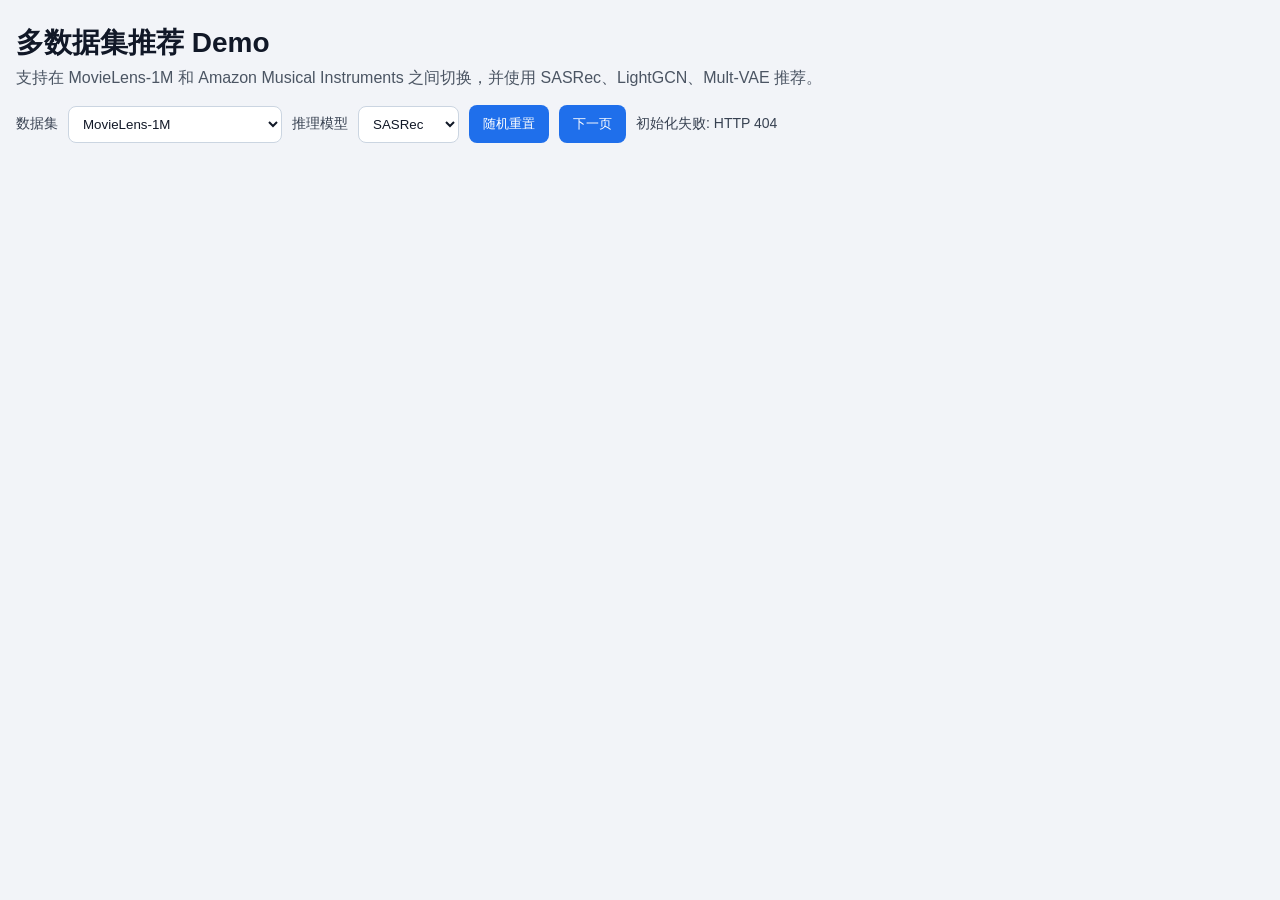
==== templates/index.html @ 73c6209e "Initial commit" ====
<!doctype html>
<html lang="zh-CN">
<head>
  <meta charset="utf-8">
  <meta name="viewport" content="width=device-width, initial-scale=1">
  <title>Multi-Dataset Recommender Demo</title>
  <link rel="stylesheet" href="/static/style.css">
</head>
<body>
  <main class="container">
    <h1>多数据集推荐 Demo</h1>
    <p class="subtitle">支持在 MovieLens-1M 和 Amazon Musical Instruments 之间切换，并使用 SASRec、LightGCN、Mult-VAE 推荐。</p>

    <section class="toolbar">
      <label for="datasetSelect">数据集</label>
      <select id="datasetSelect">
        <option value="ml1m">MovieLens-1M</option>
        <option value="amazon_mi">Amazon Musical Instruments</option>
      </select>

      <label for="algoSelect">推理模型</label>
      <select id="algoSelect">
        <option value="sasrec">SASRec</option>
        <option value="lightgcn">LightGCN</option>
        <option value="multvae">Mult-VAE</option>
      </select>
      <button id="resetBtn" type="button">随机重置</button>
      <button id="nextBtn" type="button">下一页</button>
      <span id="statusText">加载中...</span>
    </section>

    <section id="grid" class="grid"></section>
  </main>

  <script src="/static/app.js"></script>
</body>
</html>
---- static/style.css ----
* {
  box-sizing: border-box;
}

body {
  margin: 0;
  font-family: -apple-system, BlinkMacSystemFont, "Segoe UI", sans-serif;
  background: #f2f4f8;
  color: #111827;
}

.container {
  max-width: 1400px;
  margin: 0 auto;
  padding: 24px 16px 40px;
}

h1 {
  margin: 0 0 6px;
  font-size: 28px;
}

.subtitle {
  margin: 0 0 16px;
  color: #4b5563;
}

.toolbar {
  display: flex;
  gap: 10px;
  align-items: center;
  margin-bottom: 18px;
  flex-wrap: wrap;
}

button {
  border: 0;
  background: #1f6feb;
  color: #fff;
  padding: 10px 14px;
  border-radius: 8px;
  cursor: pointer;
}

button:disabled {
  opacity: 0.45;
  cursor: not-allowed;
}

label {
  color: #374151;
  font-size: 14px;
}

select {
  border: 1px solid #cbd5e1;
  background: #fff;
  color: #111827;
  padding: 9px 10px;
  border-radius: 8px;
}

#statusText {
  color: #374151;
  font-size: 14px;
}

.grid {
  display: grid;
  grid-template-columns: repeat(4, minmax(0, 1fr));
  gap: 14px;
}

.card {
  background: #fff;
  border-radius: 12px;
  overflow: hidden;
  box-shadow: 0 10px 20px rgba(17, 24, 39, 0.08);
  cursor: pointer;
  transition: transform 0.15s ease;
}

.card:hover {
  transform: translateY(-2px);
}

.poster {
  width: 100%;
  aspect-ratio: 2 / 3;
  object-fit: cover;
  display: block;
  background: #e5e7eb;
}

.content {
  padding: 10px 12px 12px;
}

.title {
  font-size: 16px;
  font-weight: 700;
  margin: 0 0 6px;
}

.desc {
  margin: 0;
  color: #4b5563;
  line-height: 1.45;
  font-size: 13px;
}

.empty {
  padding: 24px;
  background: #fff;
  border-radius: 12px;
  color: #4b5563;
}

@media (max-width: 760px) {
  .grid {
    grid-template-columns: repeat(2, minmax(0, 1fr));
  }
}
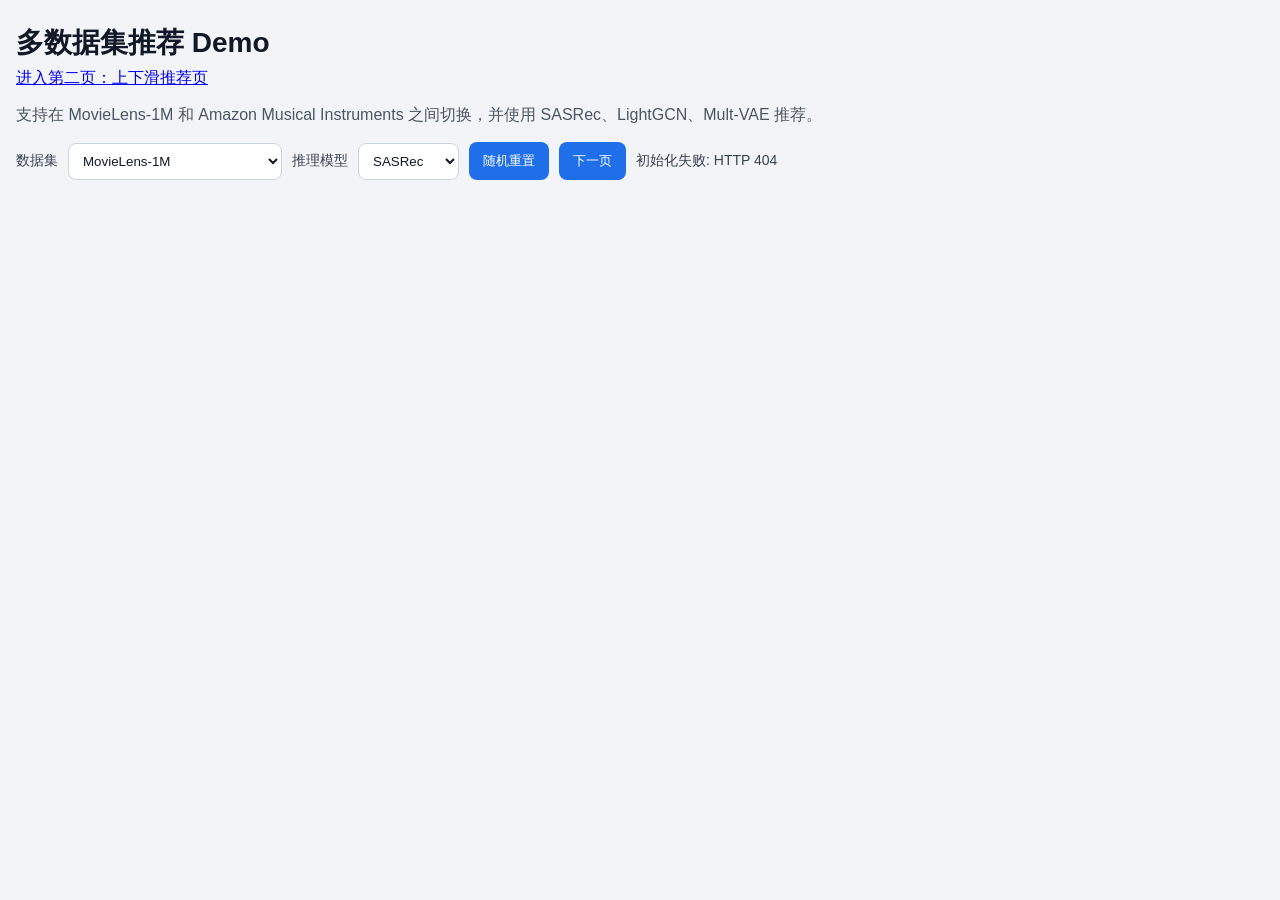
==== commit b9f4a6dd: "new comment" ====
--- a/templates/index.html
+++ b/templates/index.html
@@ -9,6 +9,7 @@
 <body>
   <main class="container">
     <h1>多数据集推荐 Demo</h1>
+    <p class="subtitle"><a href="/swipe">进入第二页：上下滑推荐页</a></p>
     <p class="subtitle">支持在 MovieLens-1M 和 Amazon Musical Instruments 之间切换，并使用 SASRec、LightGCN、Mult-VAE 推荐。</p>
 
     <section class="toolbar">
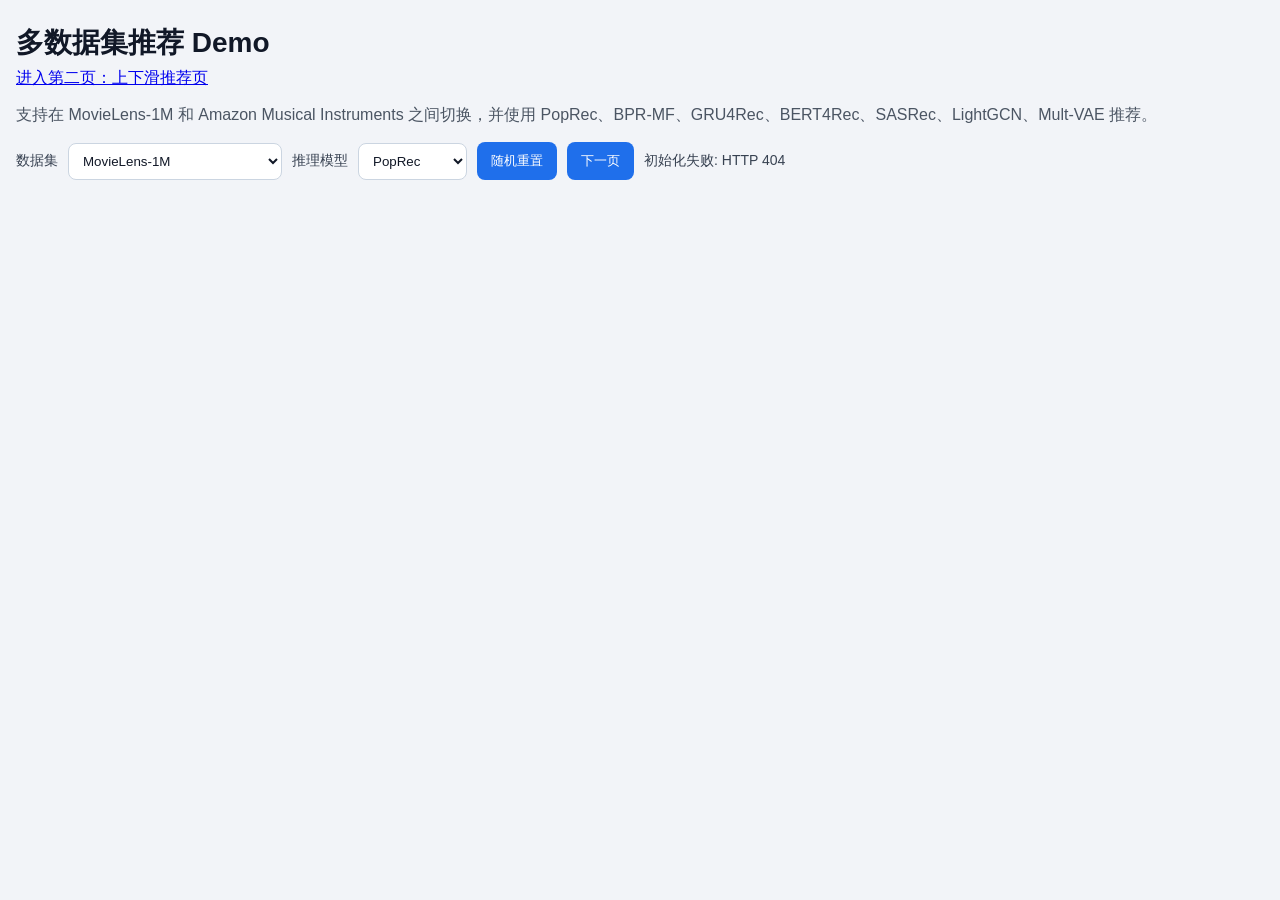
==== commit eba5b6d8: "chore: update 2026-04-08 13:17:22" ====
--- a/templates/index.html
+++ b/templates/index.html
@@ -10,7 +10,7 @@
   <main class="container">
     <h1>多数据集推荐 Demo</h1>
     <p class="subtitle"><a href="/swipe">进入第二页：上下滑推荐页</a></p>
-    <p class="subtitle">支持在 MovieLens-1M 和 Amazon Musical Instruments 之间切换，并使用 SASRec、LightGCN、Mult-VAE 推荐。</p>
+    <p class="subtitle">支持在 MovieLens-1M 和 Amazon Musical Instruments 之间切换，并使用 PopRec、BPR-MF、GRU4Rec、BERT4Rec、SASRec、LightGCN、Mult-VAE 推荐。</p>
 
     <section class="toolbar">
       <label for="datasetSelect">数据集</label>
@@ -21,6 +21,10 @@
 
       <label for="algoSelect">推理模型</label>
       <select id="algoSelect">
+        <option value="poprec">PopRec</option>
+        <option value="bprmf">BPR-MF</option>
+        <option value="gru4rec">GRU4Rec</option>
+        <option value="bert4rec">BERT4Rec</option>
         <option value="sasrec">SASRec</option>
         <option value="lightgcn">LightGCN</option>
         <option value="multvae">Mult-VAE</option>
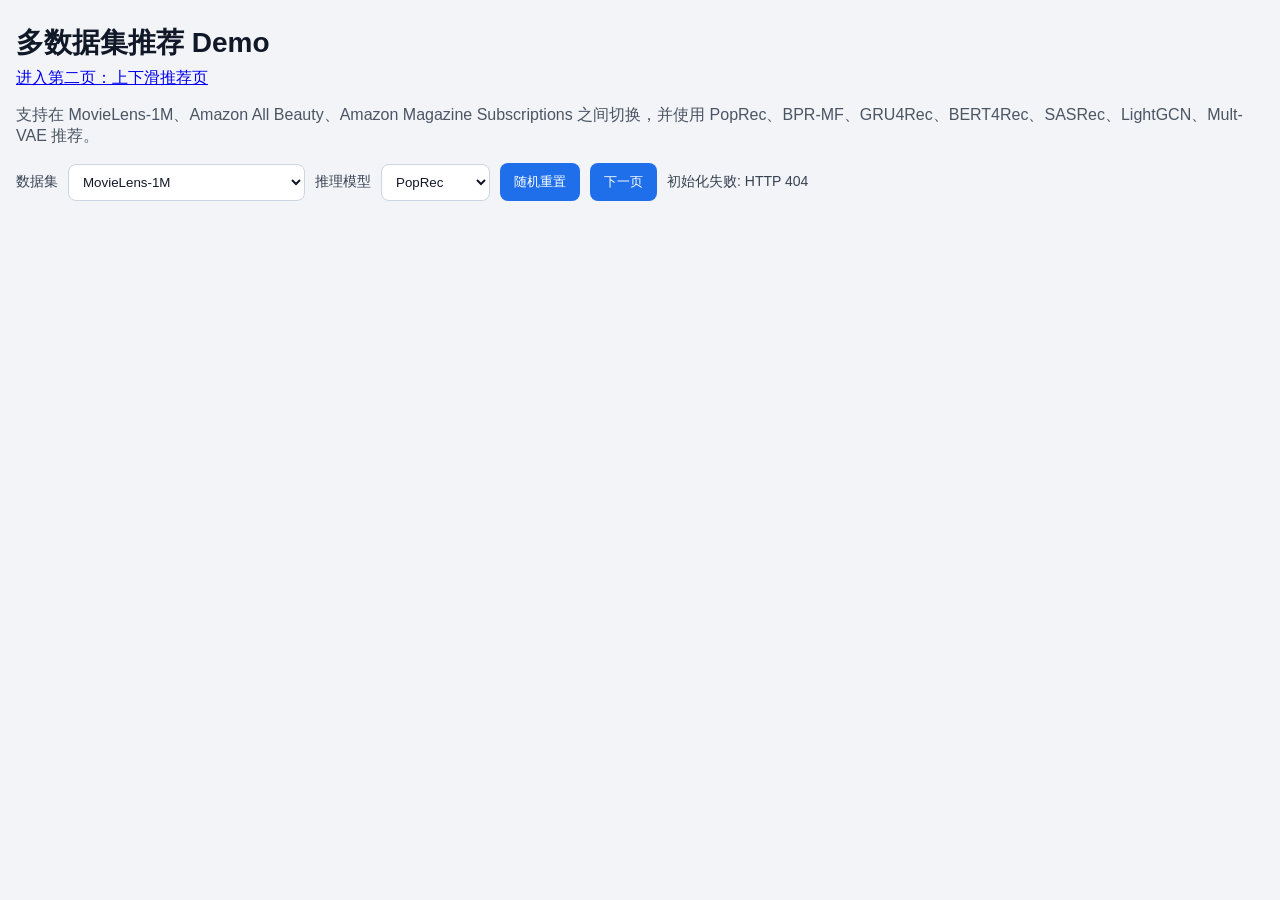
==== commit 1473b0d9: "chore: update 2026-04-15 17:25:19" ====
--- a/templates/index.html
+++ b/templates/index.html
@@ -10,13 +10,14 @@
   <main class="container">
     <h1>多数据集推荐 Demo</h1>
     <p class="subtitle"><a href="/swipe">进入第二页：上下滑推荐页</a></p>
-    <p class="subtitle">支持在 MovieLens-1M 和 Amazon Musical Instruments 之间切换，并使用 PopRec、BPR-MF、GRU4Rec、BERT4Rec、SASRec、LightGCN、Mult-VAE 推荐。</p>
+    <p class="subtitle">支持在 MovieLens-1M、Amazon All Beauty、Amazon Magazine Subscriptions 之间切换，并使用 PopRec、BPR-MF、GRU4Rec、BERT4Rec、SASRec、LightGCN、Mult-VAE 推荐。</p>
 
     <section class="toolbar">
       <label for="datasetSelect">数据集</label>
       <select id="datasetSelect">
         <option value="ml1m">MovieLens-1M</option>
-        <option value="amazon_mi">Amazon Musical Instruments</option>
+        <option value="amazon_all_beauty">Amazon All Beauty</option>
+        <option value="amazon_magazine_subscriptions">Amazon Magazine Subscriptions</option>
       </select>
 
       <label for="algoSelect">推理模型</label>
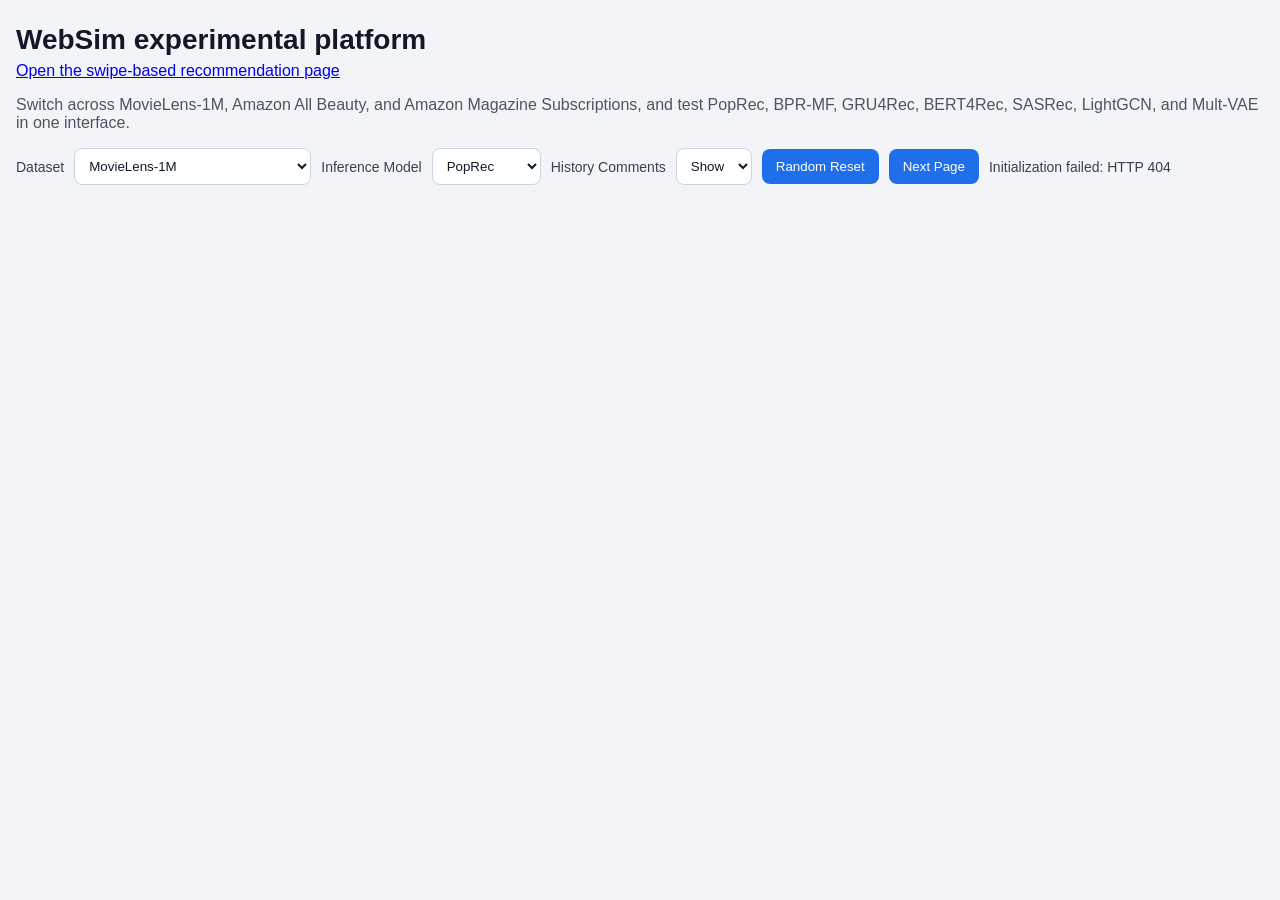
==== commit b305d224: "chore: update 2026-04-24 15:17:49" ====
--- a/templates/index.html
+++ b/templates/index.html
@@ -1,26 +1,26 @@
 <!doctype html>
-<html lang="zh-CN">
+<html lang="en">
 <head>
   <meta charset="utf-8">
   <meta name="viewport" content="width=device-width, initial-scale=1">
-  <title>Multi-Dataset Recommender Demo</title>
+  <title>WebSim experimental platform</title>
   <link rel="stylesheet" href="/static/style.css">
 </head>
 <body>
   <main class="container">
-    <h1>多数据集推荐 Demo</h1>
-    <p class="subtitle"><a href="/swipe">进入第二页：上下滑推荐页</a></p>
-    <p class="subtitle">支持在 MovieLens-1M、Amazon All Beauty、Amazon Magazine Subscriptions 之间切换，并使用 PopRec、BPR-MF、GRU4Rec、BERT4Rec、SASRec、LightGCN、Mult-VAE 推荐。</p>
+    <h1>WebSim experimental platform</h1>
+    <p class="subtitle"><a href="/swipe">Open the swipe-based recommendation page</a></p>
+    <p class="subtitle">Switch across MovieLens-1M, Amazon All Beauty, and Amazon Magazine Subscriptions, and test PopRec, BPR-MF, GRU4Rec, BERT4Rec, SASRec, LightGCN, and Mult-VAE in one interface.</p>
 
     <section class="toolbar">
-      <label for="datasetSelect">数据集</label>
+      <label for="datasetSelect">Dataset</label>
       <select id="datasetSelect">
         <option value="ml1m">MovieLens-1M</option>
         <option value="amazon_all_beauty">Amazon All Beauty</option>
         <option value="amazon_magazine_subscriptions">Amazon Magazine Subscriptions</option>
       </select>
 
-      <label for="algoSelect">推理模型</label>
+      <label for="algoSelect">Inference Model</label>
       <select id="algoSelect">
         <option value="poprec">PopRec</option>
         <option value="bprmf">BPR-MF</option>
@@ -30,9 +30,14 @@
         <option value="lightgcn">LightGCN</option>
         <option value="multvae">Mult-VAE</option>
       </select>
-      <button id="resetBtn" type="button">随机重置</button>
-      <button id="nextBtn" type="button">下一页</button>
-      <span id="statusText">加载中...</span>
+      <label for="historyCommentSelect">History Comments</label>
+      <select id="historyCommentSelect">
+        <option value="show">Show</option>
+        <option value="hide">Hide</option>
+      </select>
+      <button id="resetBtn" type="button">Random Reset</button>
+      <button id="nextBtn" type="button">Next Page</button>
+      <span id="statusText">Loading...</span>
     </section>
 
     <section id="grid" class="grid"></section>
--- a/static/style.css
+++ b/static/style.css
@@ -76,12 +76,22 @@
   border-radius: 12px;
   overflow: hidden;
   box-shadow: 0 10px 20px rgba(17, 24, 39, 0.08);
-  cursor: pointer;
+  cursor: default;
   transition: transform 0.15s ease;
+  display: flex;
+  flex-direction: column;
+  height: 100%;
 }
 
 .card:hover {
   transform: translateY(-2px);
+}
+
+.card-main {
+  display: flex;
+  flex-direction: column;
+  flex: 1;
+  cursor: pointer;
 }
 
 .poster {
@@ -94,12 +104,81 @@
 
 .content {
   padding: 10px 12px 12px;
+  display: flex;
+  flex-direction: column;
+  gap: 8px;
+  flex: 1;
 }
 
 .title {
   font-size: 16px;
   font-weight: 700;
-  margin: 0 0 6px;
+  margin: 0;
+  line-height: 1.35;
+  min-height: 2.7em;
+}
+
+.card-metrics {
+  display: flex;
+  flex-wrap: wrap;
+  align-items: center;
+  gap: 8px 12px;
+  padding: 6px 0 2px;
+  border-top: 1px solid #e5e7eb;
+  border-bottom: 1px solid #e5e7eb;
+}
+
+.metric-group {
+  display: inline-flex;
+  align-items: center;
+  gap: 6px;
+  min-width: 0;
+}
+
+.metric-label {
+  color: #475569;
+  font-size: 12px;
+  font-weight: 600;
+}
+
+.metric-value {
+  color: #0f172a;
+  font-size: 12px;
+  font-weight: 700;
+}
+
+.metric-subtle {
+  color: #64748b;
+  font-size: 11px;
+  font-weight: 500;
+}
+
+.stars {
+  --rating-percent: 0%;
+  position: relative;
+  display: inline-block;
+  font-size: 12px;
+  line-height: 1;
+  letter-spacing: 1px;
+}
+
+.stars::before,
+.stars::after {
+  content: "★★★★★";
+}
+
+.stars::before {
+  color: #cbd5e1;
+}
+
+.stars::after {
+  position: absolute;
+  left: 0;
+  top: 0;
+  width: var(--rating-percent);
+  overflow: hidden;
+  white-space: nowrap;
+  color: #f59e0b;
 }
 
 .desc {
@@ -116,6 +195,96 @@
   color: #4b5563;
 }
 
+.comment-block {
+  display: flex;
+  flex-direction: column;
+  gap: 8px;
+  padding: 10px 12px 12px;
+  border-top: 1px solid #e5e7eb;
+  background: #f8fafc;
+}
+
+.comment-list {
+  display: flex;
+  flex-direction: column;
+  gap: 6px;
+  min-height: 52px;
+  max-height: 150px;
+  overflow-y: auto;
+}
+
+.comment-row {
+  display: flex;
+  align-items: flex-start;
+  justify-content: space-between;
+  gap: 8px;
+  padding: 6px 8px;
+  border: 1px solid #e5e7eb;
+  border-radius: 8px;
+  background: #fff;
+}
+
+.comment-text {
+  color: #1f2937;
+  font-size: 12px;
+  line-height: 1.35;
+  word-break: break-word;
+}
+
+.comment-like-btn {
+  border: 1px solid #cbd5e1;
+  background: #fff;
+  color: #0f172a;
+  padding: 4px 8px;
+  border-radius: 999px;
+  font-size: 12px;
+  line-height: 1.2;
+  white-space: nowrap;
+}
+
+.comment-like-btn:hover {
+  background: #eff6ff;
+  border-color: #93c5fd;
+}
+
+.comment-like-btn:disabled {
+  opacity: 0.6;
+}
+
+.comment-empty {
+  border: 1px dashed #cbd5e1;
+  border-radius: 8px;
+  background: #fff;
+  color: #64748b;
+  font-size: 12px;
+  padding: 8px;
+}
+
+.comment-compose {
+  display: flex;
+  gap: 8px;
+}
+
+.comment-input {
+  flex: 1;
+  min-width: 0;
+  border: 1px solid #cbd5e1;
+  border-radius: 8px;
+  background: #fff;
+  color: #111827;
+  font-size: 12px;
+  padding: 8px 10px;
+}
+
+.comment-input:disabled {
+  background: #f3f4f6;
+}
+
+.comment-submit-btn {
+  padding: 8px 10px;
+  font-size: 12px;
+}
+
 @media (max-width: 760px) {
   .grid {
     grid-template-columns: repeat(2, minmax(0, 1fr));
